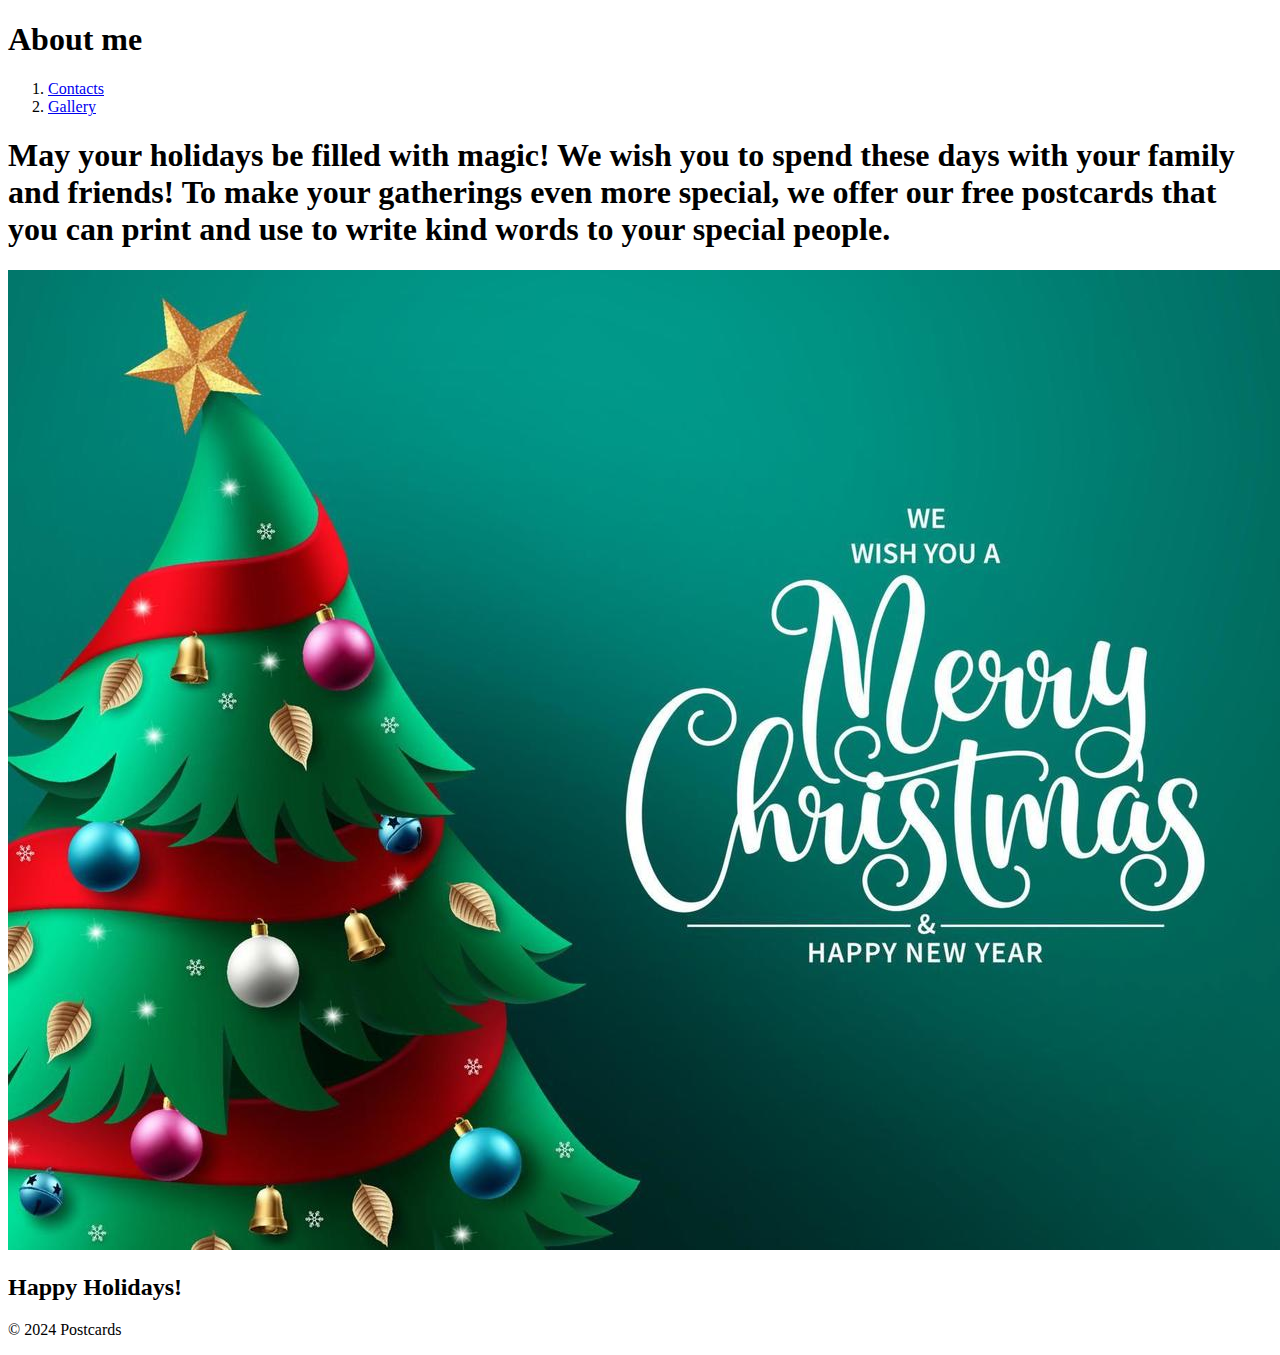
==== index.html @ b236faa9 "HW 21/1" ====
<!DOCTYPE html>
<html lang="en">
    <head>
        <meta charset="UTF-8">
        <title>About me</title>
    </head>
<body>
<header>
    <h1>About me</h1>
    <nav> 
        <ol> 
            <li><a href="pages/contacts.html">Contacts</a></li>
            <li><a href="pages/gallery.html">Gallery</a></li>
            </ol>
        </nav>
</header>
<main>
    <section>
        <p>
           <h1>May your holidays be filled with magic! We wish you 
            to spend these days with your family and friends! To make your
            gatherings even more special, we offer our free postcards 
            that you can print and use to write kind words to your special people.</h1> 
     </p>
        <img src="photo/profile.jpg"alt="Profile photo"class="profile-photo">
        <h2> Happy Holidays!</h2>
    </section>
</main>
<footer>
    <p>&copy; 2024 Postcards</p>
</footer>
</body>
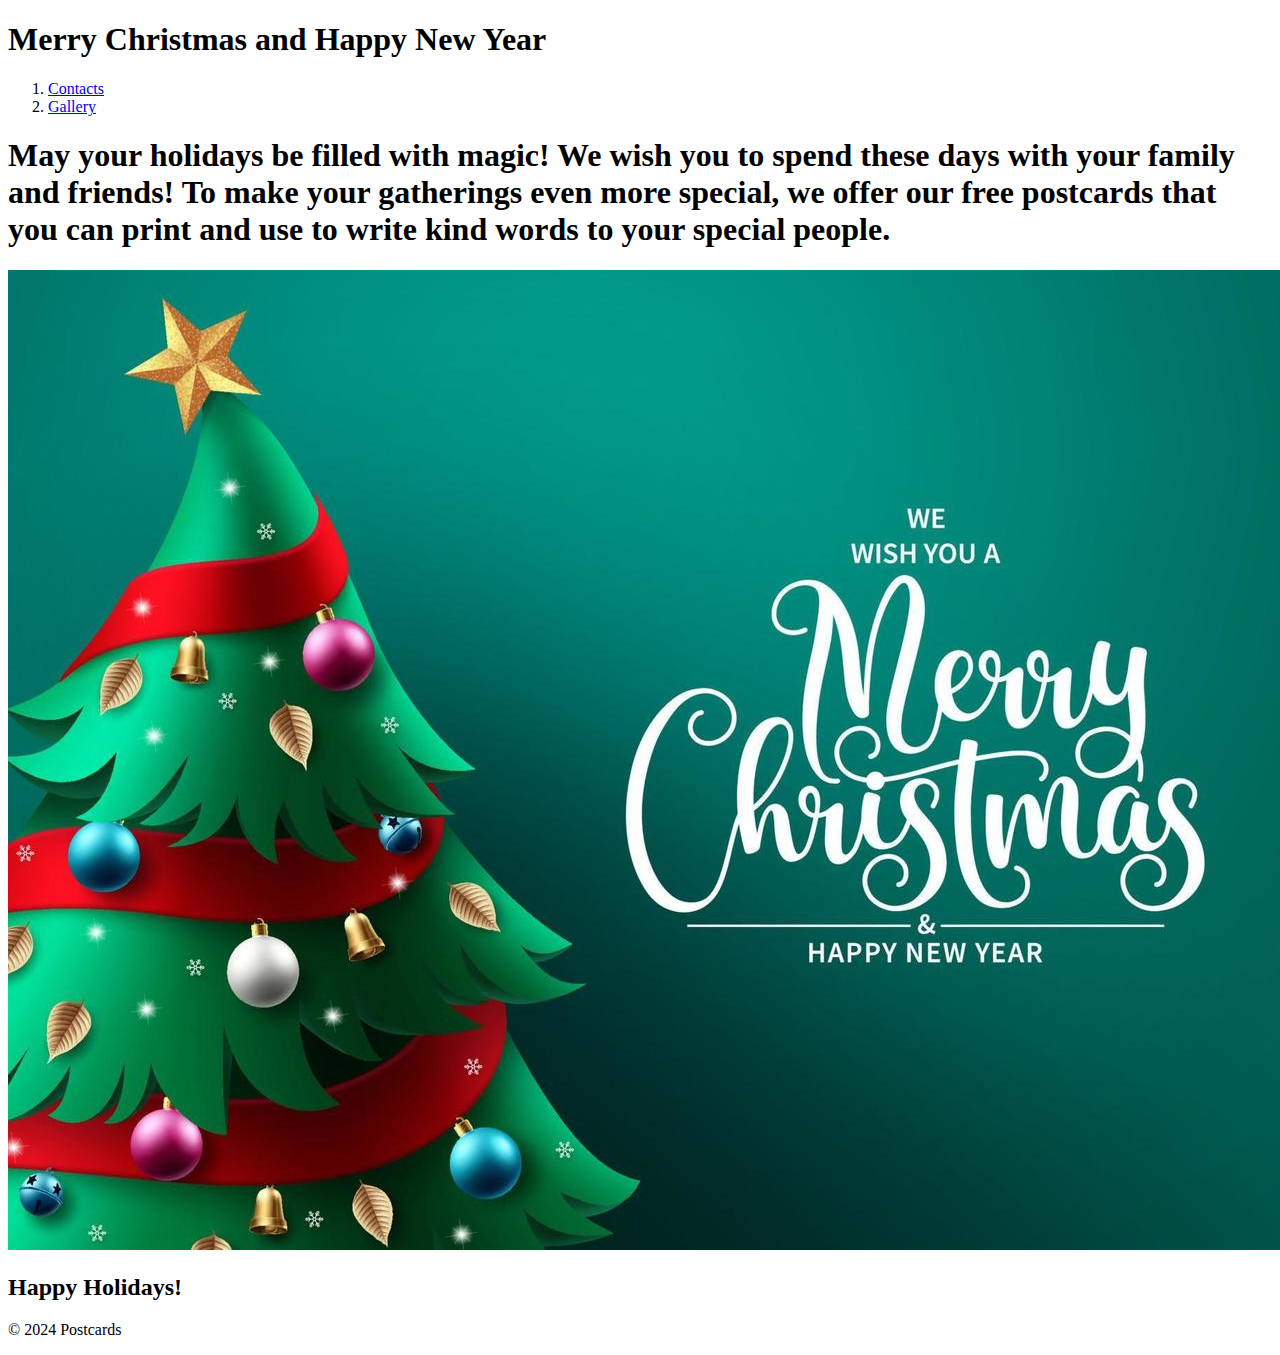
==== commit d62be0d2: "Title 2" ====
--- a/index.html
+++ b/index.html
@@ -2,11 +2,11 @@
 <html lang="en">
     <head>
         <meta charset="UTF-8">
-        <title>About me</title>
+        <title>Merry Christmas and Happy New Year</title>
     </head>
 <body>
 <header>
-    <h1>About me</h1>
+    <h1>Merry Christmas and Happy New Year</h1>
     <nav> 
         <ol> 
             <li><a href="pages/contacts.html">Contacts</a></li>
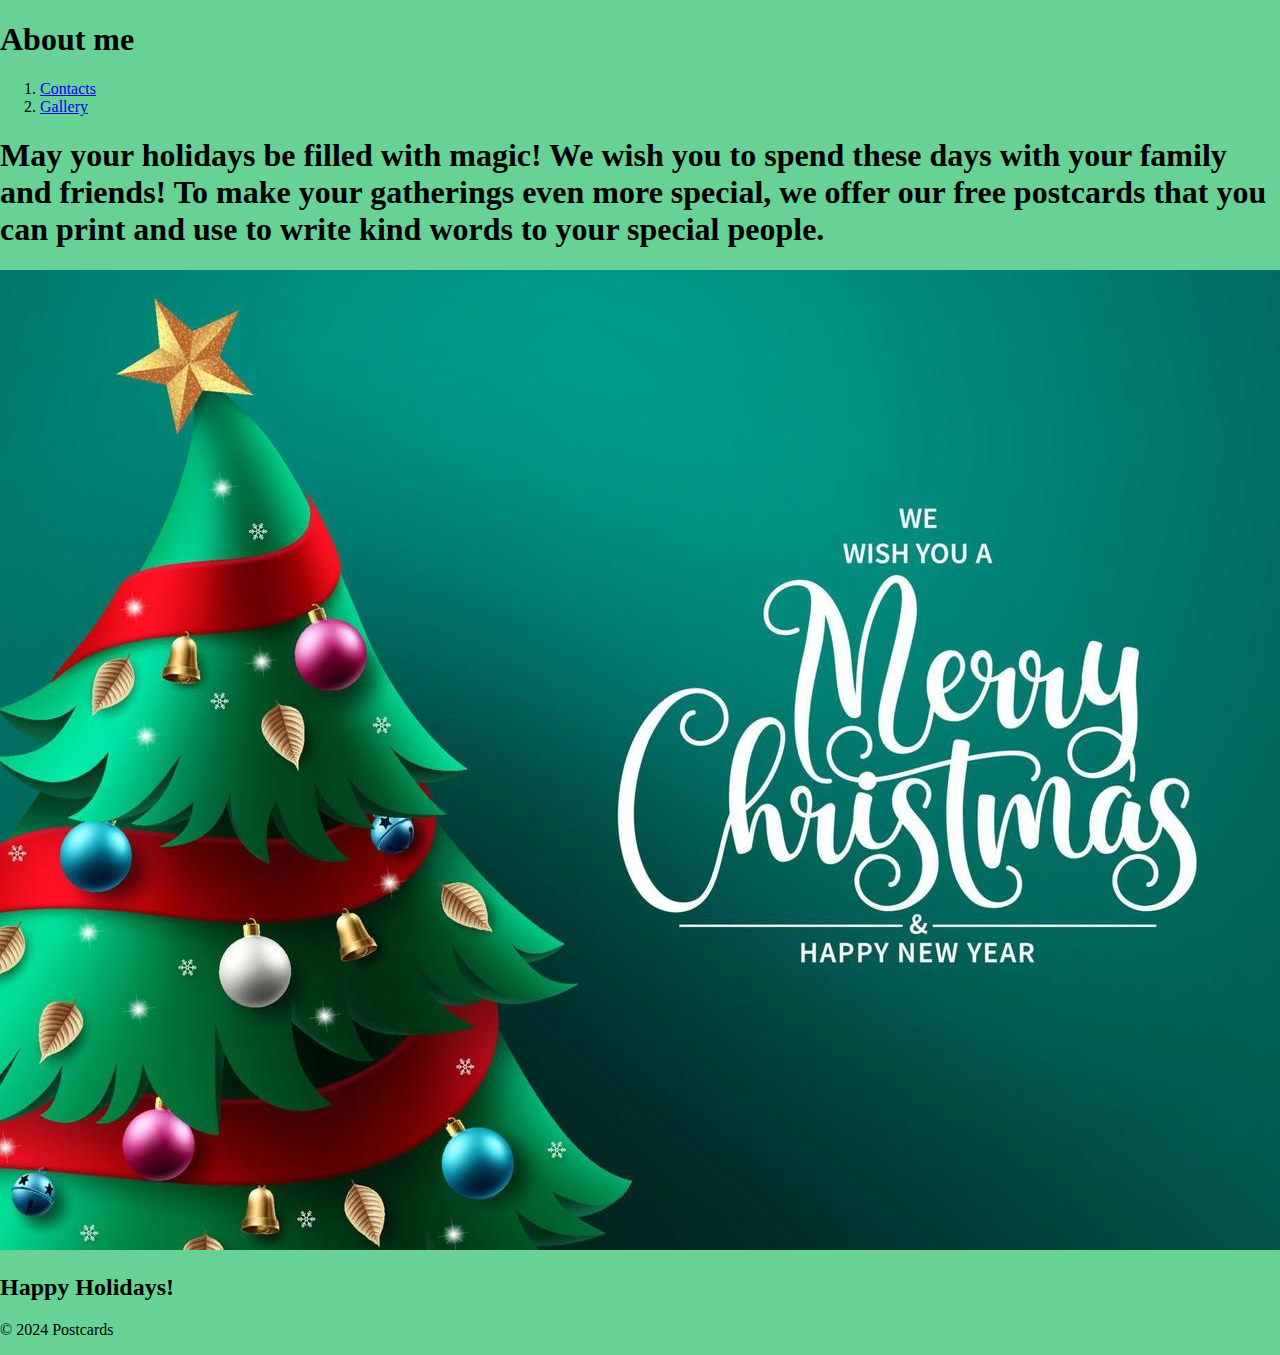
==== commit 1b04cf0e: "css chandges" ====
--- a/index.html
+++ b/index.html
@@ -2,11 +2,12 @@
 <html lang="en">
     <head>
         <meta charset="UTF-8">
-        <title>Merry Christmas and Happy New Year</title>
+        <title>Merry Christmas an Happy New Year</title>
+        <link rel="stylesheet" href="style.css">
     </head>
 <body>
 <header>
-    <h1>Merry Christmas and Happy New Year</h1>
+    <h1>About me</h1>
     <nav> 
         <ol> 
             <li><a href="pages/contacts.html">Contacts</a></li>
--- a/style.css
+++ b/style.css
@@ -0,0 +1,6 @@
+body{
+    font-family: Cambria, Cochin, Georgia, Times, 'Times New Roman', serif;
+    margin: 0;
+    padding: 0;
+    background-color: rgb(104, 210, 150);
+}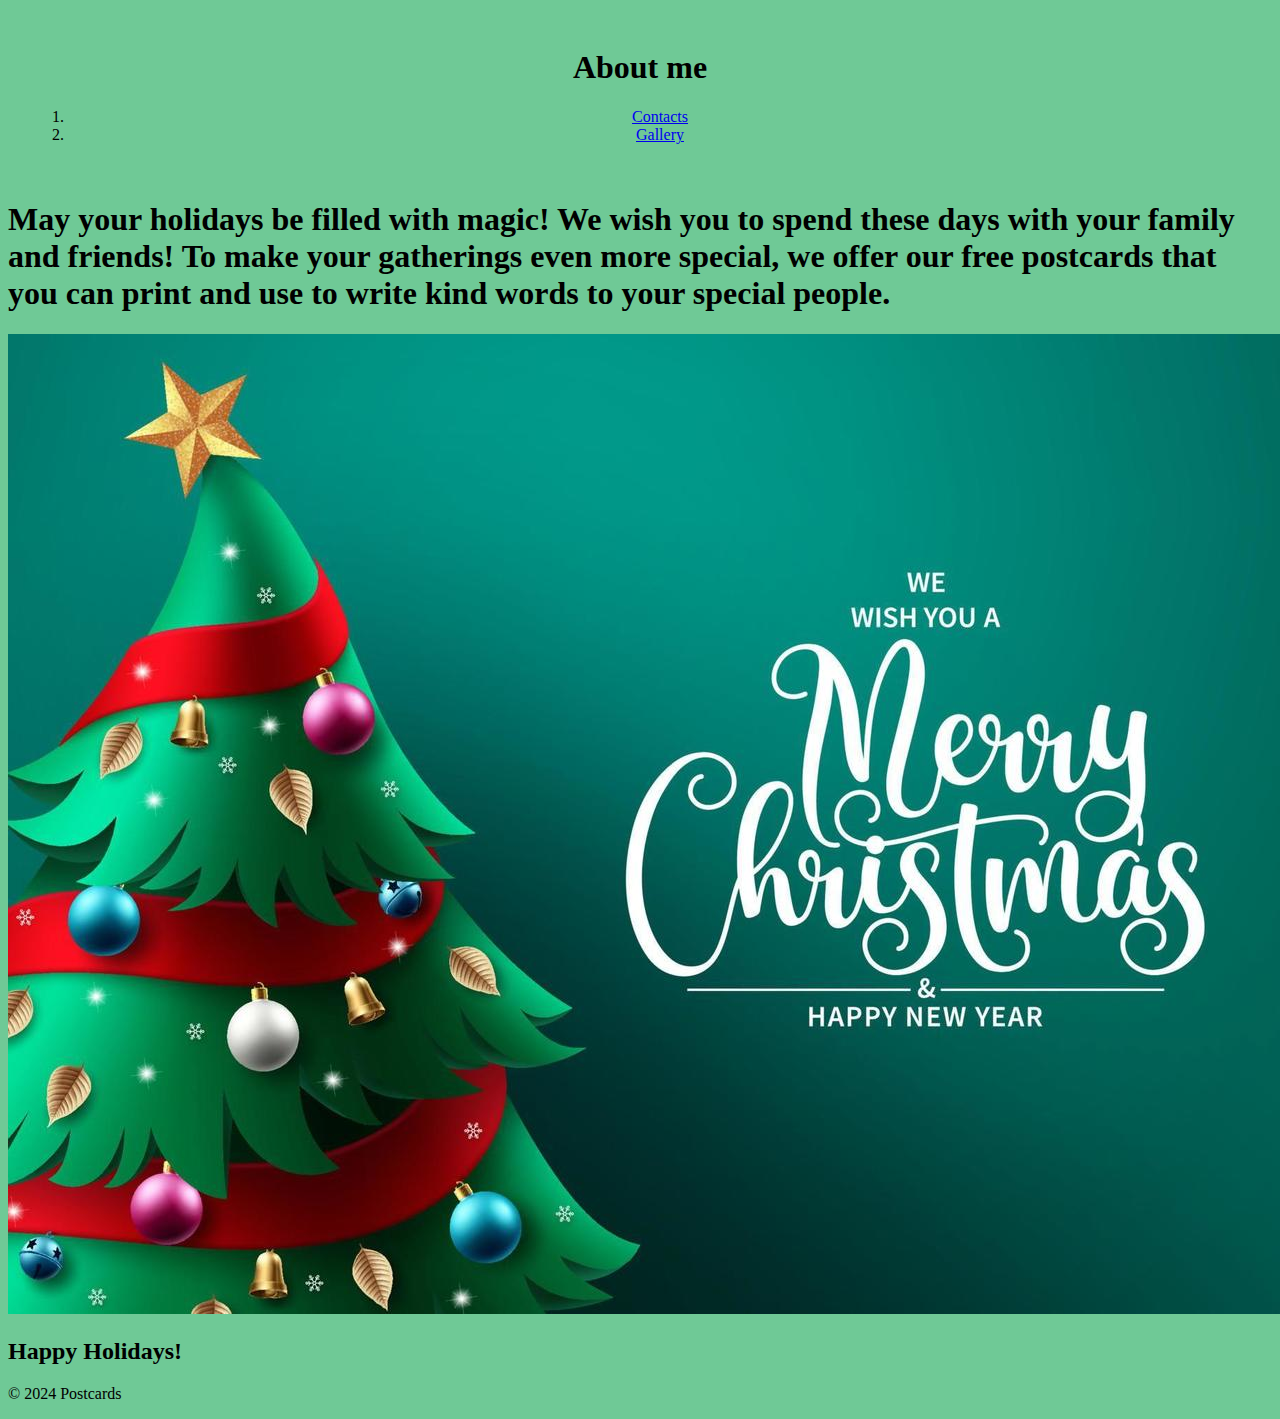
==== commit c1b395a9: "title" ====
--- a/index.html
+++ b/index.html
@@ -2,7 +2,7 @@
 <html lang="en">
     <head>
         <meta charset="UTF-8">
-        <title>Merry Christmas an Happy New Year</title>
+        <title>Merry Christmas and a Happy New Year</title>
         <link rel="stylesheet" href="style.css">
     </head>
 <body>
--- a/style.css
+++ b/style.css
@@ -1,6 +1,12 @@
 body{
     font-family: Cambria, Cochin, Georgia, Times, 'Times New Roman', serif;
-    margin: 0;
-    padding: 0;
-    background-color: rgb(104, 210, 150);
+    margin: 100;
+    padding: 50;
+    background-color: rgb(111, 201, 150);
+}
+header{
+    background-color: darkcyan
+    color(srgb rgb(0, 191, 255) rgb(9, 94, 9) rgb(3, 23, 123));
+    padding: 20px;
+    text-align: center;
 }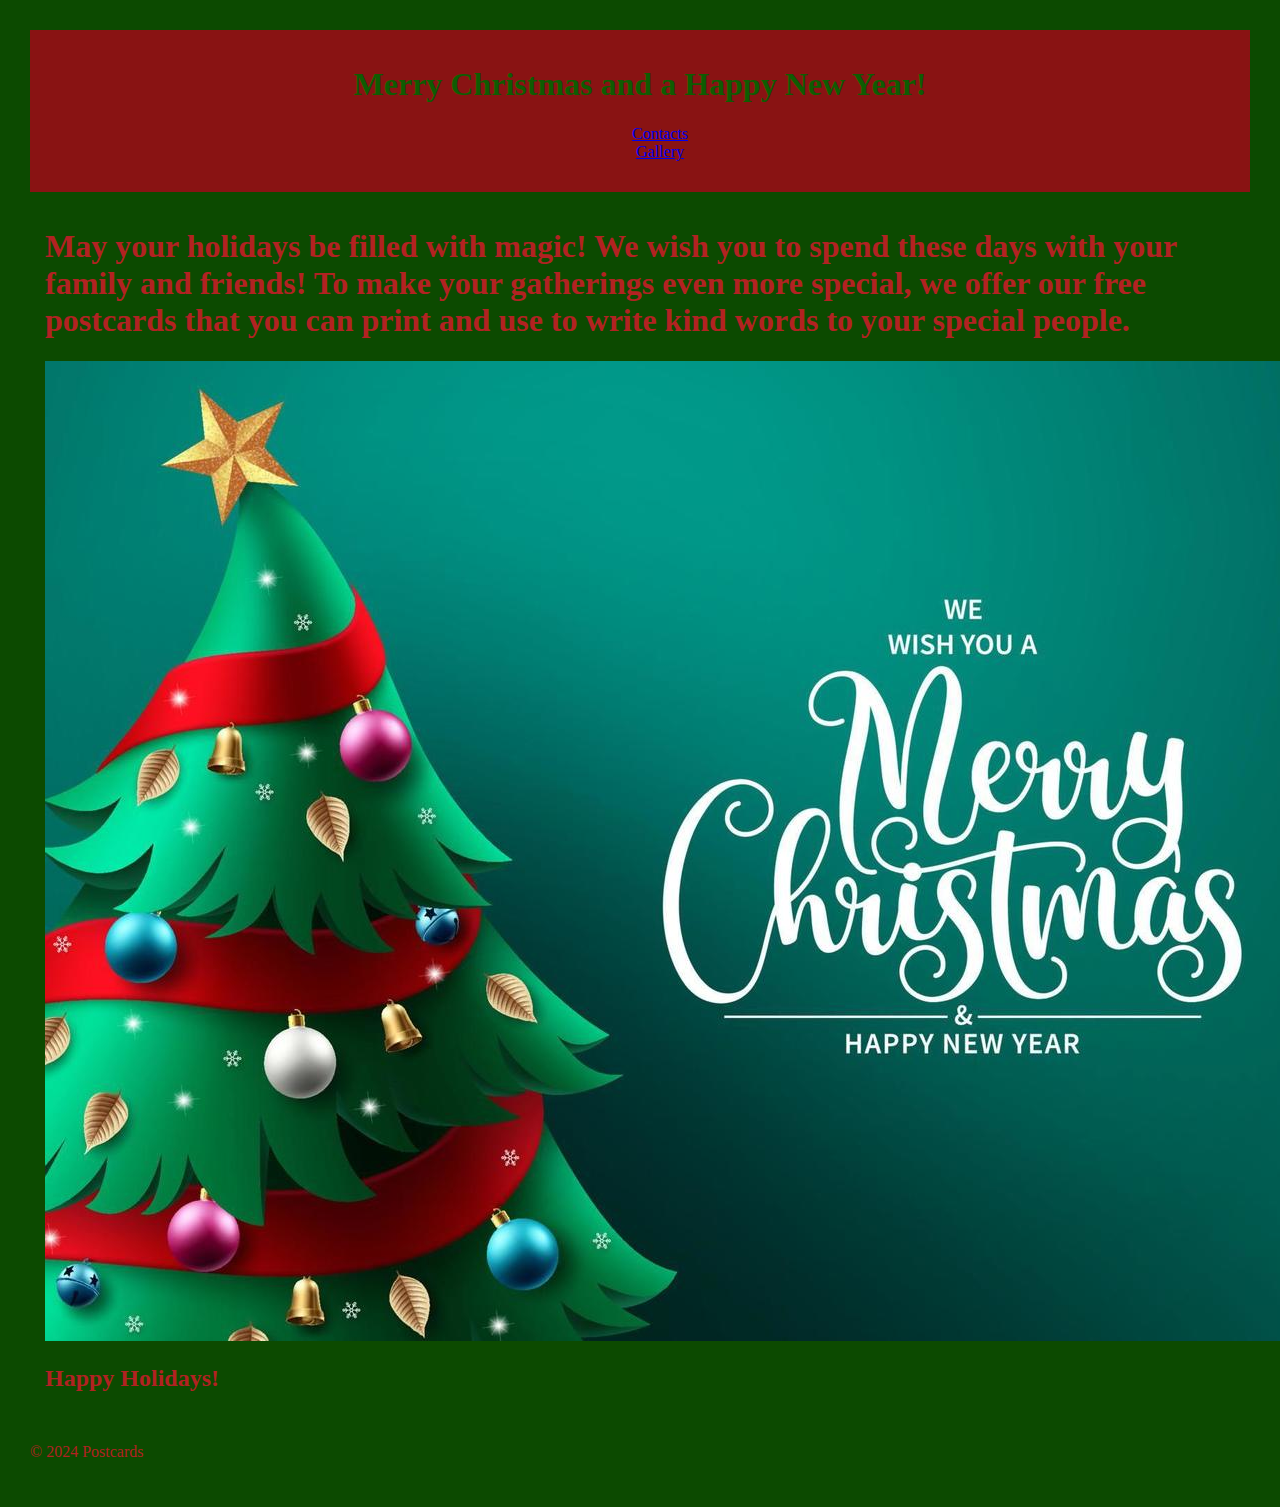
==== commit 8024cf7b: "css style changes" ====
--- a/index.html
+++ b/index.html
@@ -7,7 +7,7 @@
     </head>
 <body>
 <header>
-    <h1>About me</h1>
+    <h1>Merry Christmas and a Happy New Year!</h1>
     <nav> 
         <ol> 
             <li><a href="pages/contacts.html">Contacts</a></li>
--- a/style.css
+++ b/style.css
@@ -1,12 +1,40 @@
-body{
+body {
     font-family: Cambria, Cochin, Georgia, Times, 'Times New Roman', serif;
-    margin: 100;
-    padding: 50;
-    background-color: rgb(111, 201, 150);
+    margin: 15px;
+    padding: 15px;
+    background-color:rgb(12, 74, 0);
+    color:firebrick;
 }
-header{
-    background-color: darkcyan
-    color(srgb rgb(0, 191, 255) rgb(9, 94, 9) rgb(3, 23, 123));
-    padding: 20px;
-    text-align: center;
+header {
+    background-color:rgb(137, 19, 19);
+    color:rgb(15, 92, 2);
+    padding: 15px;
+    text-align:center;
+}
+
+header nav ol li {
+    color: rgb(9, 114, 35);
+    display:flow-root;
+}
+
+header nav ul li {
+    color: rgb(9, 114, 35);
+    display:flow-root;
+}
+
+header nav ul li a {
+    color: rgb(9, 114, 35);
+    text-decoration:dotted;
+}
+
+main {
+    padding: 15px;
+}
+
+.gallery{
+    display:block;
+    justify-content:space-between;
+    margin-top: 15px;
+    width: 600px;
+    height: 600px;
 }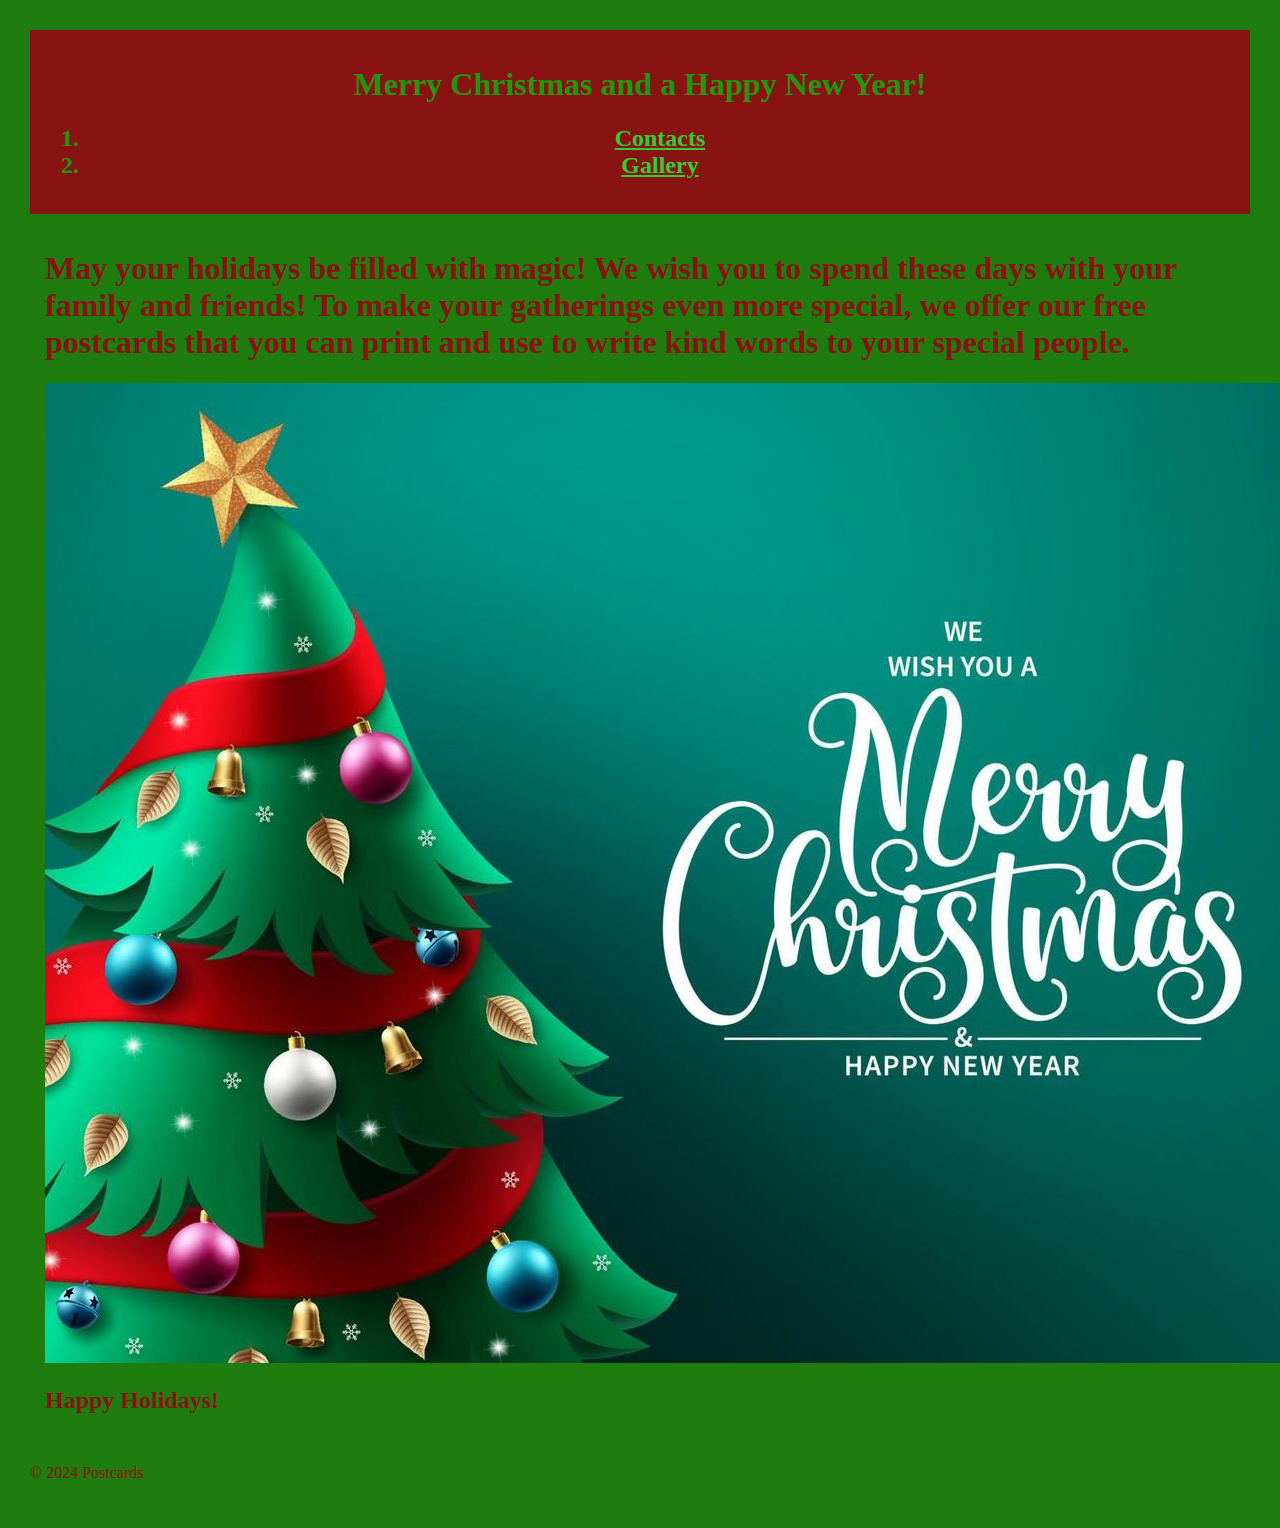
==== commit f6f3ba9b: "last" ====
--- a/index.html
+++ b/index.html
@@ -10,8 +10,8 @@
     <h1>Merry Christmas and a Happy New Year!</h1>
     <nav> 
         <ol> 
-            <li><a href="pages/contacts.html">Contacts</a></li>
-            <li><a href="pages/gallery.html">Gallery</a></li>
+           <h2><li><a href="pages/contacts.html">Contacts</a></li>
+            <li><a href="pages/gallery.html">Gallery</a></li></h2> 
             </ol>
         </nav>
 </header>
--- a/style.css
+++ b/style.css
@@ -2,39 +2,41 @@
     font-family: Cambria, Cochin, Georgia, Times, 'Times New Roman', serif;
     margin: 15px;
     padding: 15px;
-    background-color:rgb(12, 74, 0);
-    color:firebrick;
+    background-color:rgb(31, 124, 15);
+    color:rgb(137, 19, 19);
 }
 header {
     background-color:rgb(137, 19, 19);
-    color:rgb(15, 92, 2);
+    color:rgb(34, 150, 13);
     padding: 15px;
     text-align:center;
 }
 
-header nav ol li {
-    color: rgb(9, 114, 35);
-    display:flow-root;
+header nav ol li a{
+    color: limegreen;
+    display: flow-root;
+
 }
 
+
 header nav ul li {
-    color: rgb(9, 114, 35);
+    color:limegreen;
     display:flow-root;
 }
 
 header nav ul li a {
-    color: rgb(9, 114, 35);
-    text-decoration:dotted;
+    color:limegreen;
+    display: flow-root;
 }
 
 main {
     padding: 15px;
 }
 
-.gallery{
+.gallery img {
     display:block;
-    justify-content:space-between;
+    justify-content:center;
     margin-top: 15px;
-    width: 600px;
-    height: 600px;
+    width: 1200px;
+    height: 1000px;
 }